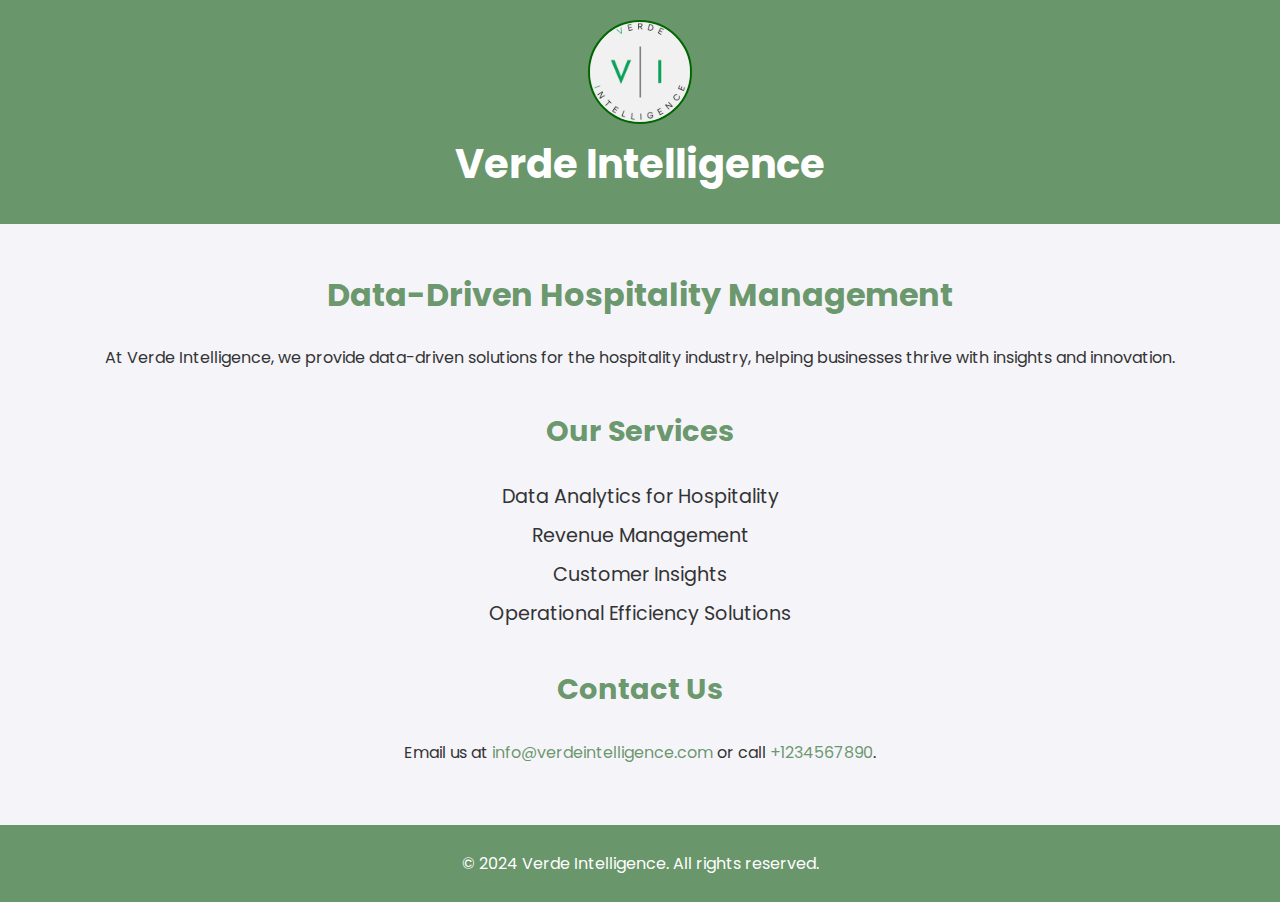
==== index.html @ c29983a3 "first commit" ====
<!DOCTYPE html>
<html lang="en">
<head>
    <meta charset="UTF-8">
    <meta name="viewport" content="width=device-width, initial-scale=1.0">
    <meta name="description" content="Verde Intelligence - Data-Driven Hospitality Solutions">
    <meta name="author" content="Verde Intelligence">
    <title>Verde Intelligence</title>
    <link rel="stylesheet" href="styles.css">
    <link rel="icon" href="favicon.ico" type="image/x-icon">
    <link href="https://fonts.googleapis.com/css2?family=Poppins:wght@300;400;600&display=swap" rel="stylesheet">
</head>
<body>
    <header>
        <nav>
            <img src="images/logo.png" alt="Verde Intelligence Logo" class="logo">
            <h1>Verde Intelligence</h1>
        </nav>
    </header>

    <main>
        <section class="intro">
            <h2>Data-Driven Hospitality Management</h2>
            <p>At Verde Intelligence, we provide data-driven solutions for the hospitality industry, helping businesses thrive with insights and innovation.</p>
        </section>

        <section class="services">
            <h3>Our Services</h3>
            <ul>
                <li>Data Analytics for Hospitality</li>
                <li>Revenue Management</li>
                <li>Customer Insights</li>
                <li>Operational Efficiency Solutions</li>
            </ul>
        </section>

        <section class="contact">
            <h3>Contact Us</h3>
            <p>Email us at <a href="mailto:info@verdeintelligence.com">info@verdeintelligence.com</a> or call <a href="tel:+1234567890">+1234567890</a>.</p>
        </section>
    </main>

    <footer>
        <p>&copy; 2024 Verde Intelligence. All rights reserved.</p>
    </footer>

    <script src="app.js"></script>
</body>
</html>
---- styles.css ----
body {
    font-family: 'Poppins', sans-serif;
    margin: 0;
    padding: 0;
    background-color: #f4f4f9;
    color: #333;
    min-height: 100vh;
    display: flex;
    flex-direction: column;
}

header {
    background-color: #266926ad;
    padding: 20px;
    text-align: center;
    color: white;
}

.logo {
    width: 100px;
    display: block;
    margin: 0 auto;
    border-radius: 50%; /* This makes the frame rounded */
    border: 2px solid #006600; /* Optional: adds a green border around the logo */
}

nav h1 {
    font-size: 2.5em;
    margin: 10px 0;
}

main {
    flex: 1; /* This ensures the main section takes up the remaining space and pushes the footer to the bottom */
    padding: 20px;
}

.intro, .services, .contact {
    margin-bottom: 40px;
    text-align: center;
}

.intro h2 {
    font-size: 2em;
    color: #266926ad;
}

.services h3, .contact h3 {
    font-size: 1.8em;
    color: #266926ad;
}

ul {
    list-style-type: none;
    padding: 0;
}

ul li {
    font-size: 1.2em;
    margin: 10px 0;
}

a {
    color: #266926ad;
    text-decoration: none;
}

a:hover {
    text-decoration: underline;
}

footer {
    background-color: #266926ad;
    color: white;
    text-align: center;
    padding: 10px 0;
    width: 100%;
    position: relative;
    bottom: 0;
    left: 0;
    clear: both;
}
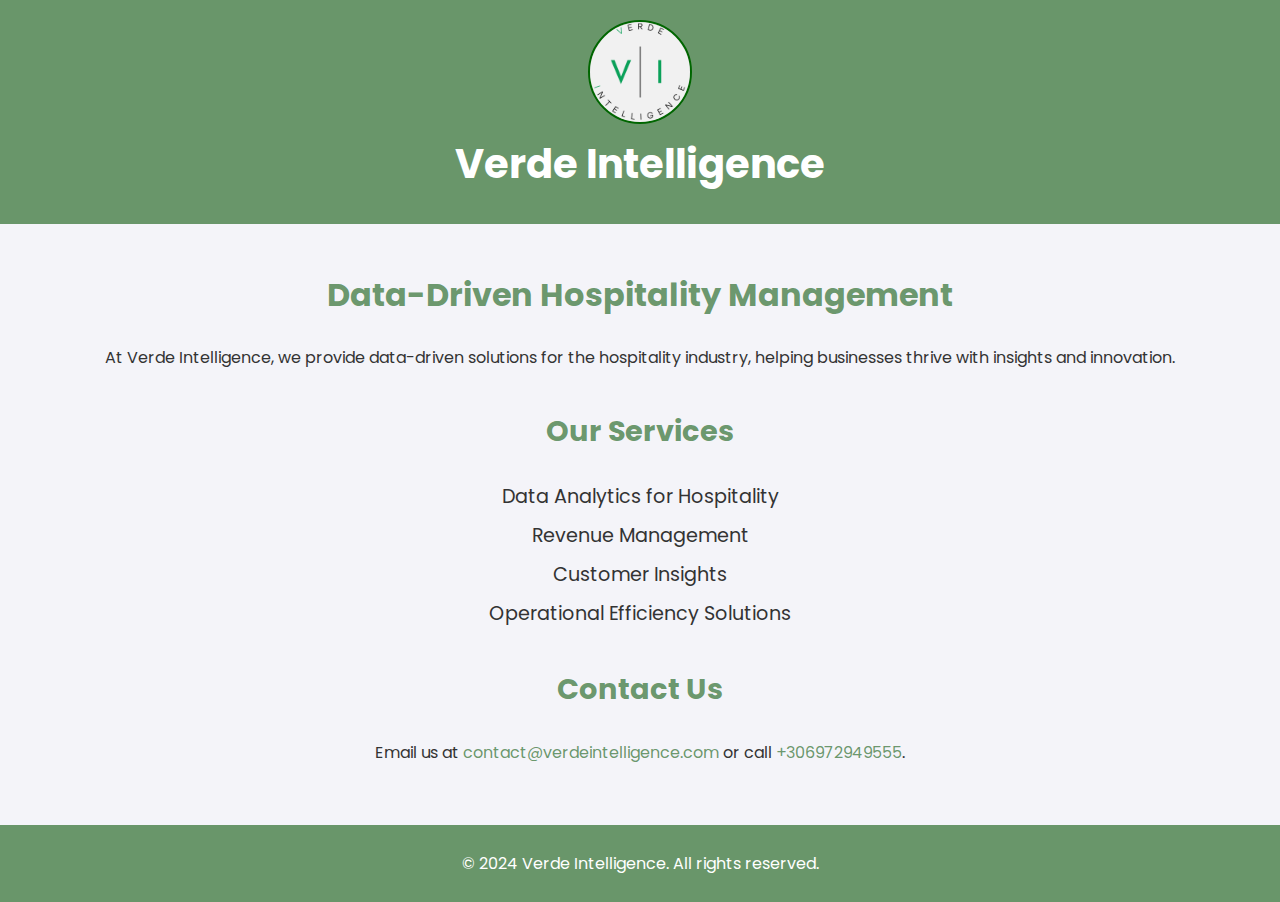
==== commit 4a591f1b: "Update contact information in index.html" ====
--- a/index.html
+++ b/index.html
@@ -36,7 +36,7 @@
 
         <section class="contact">
             <h3>Contact Us</h3>
-            <p>Email us at <a href="mailto:info@verdeintelligence.com">info@verdeintelligence.com</a> or call <a href="tel:+1234567890">+1234567890</a>.</p>
+            <p>Email us at <a href="mailto:contact@verdeintelligence.com">contact@verdeintelligence.com</a> or call <a href="tel:+306972949555">+306972949555</a>.</p>
         </section>
     </main>
 
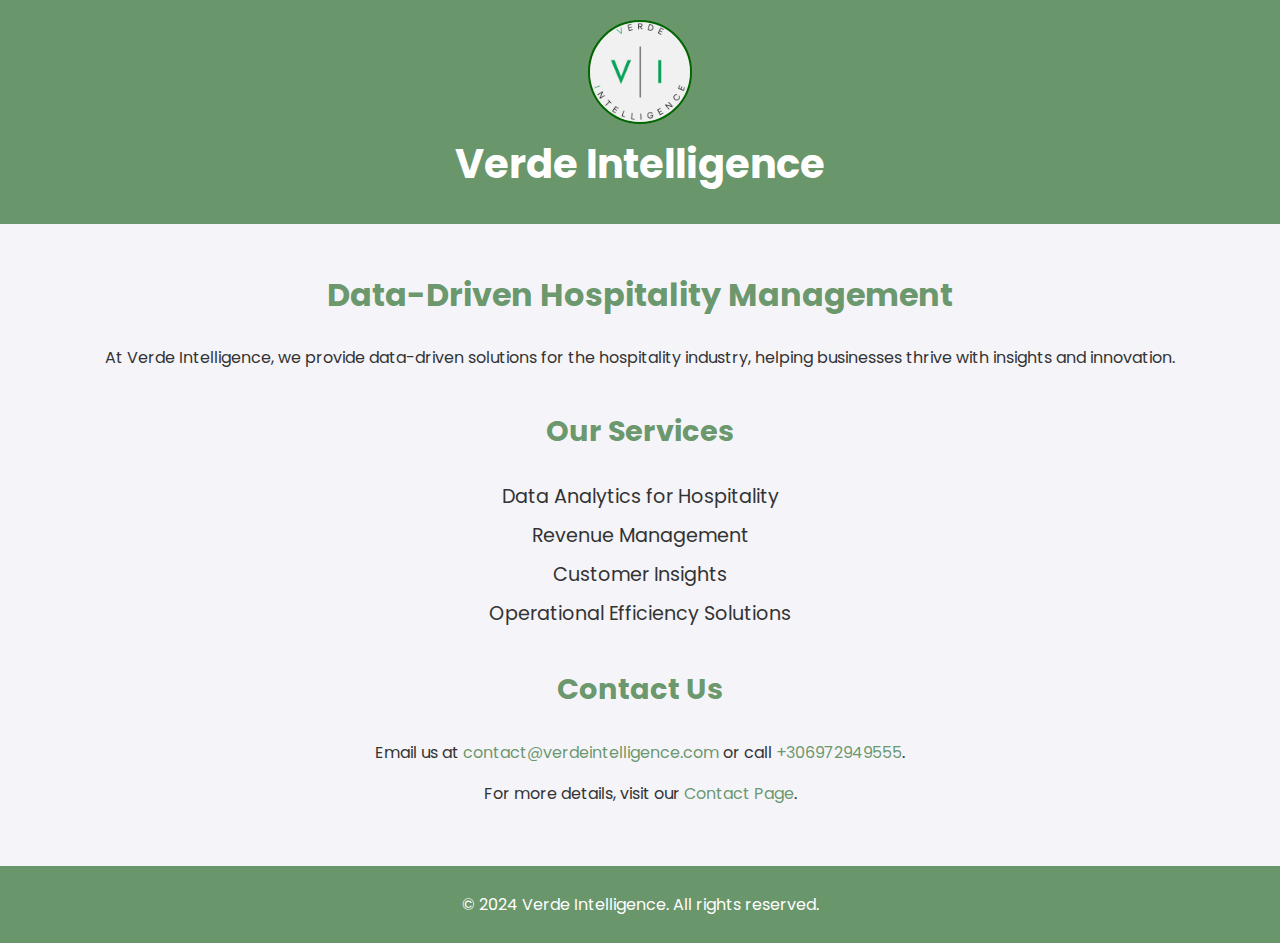
==== commit 41f515b7: "Add contact page and update index with link to contact page" ====
--- a/index.html
+++ b/index.html
@@ -34,9 +34,10 @@
             </ul>
         </section>
 
-        <section class="contact">
+        <section class="contact-home">
             <h3>Contact Us</h3>
             <p>Email us at <a href="mailto:contact@verdeintelligence.com">contact@verdeintelligence.com</a> or call <a href="tel:+306972949555">+306972949555</a>.</p>
+            <p>For more details, visit our <a href="contact.html">Contact Page</a>.</p>
         </section>
     </main>
 
--- a/styles.css
+++ b/styles.css
@@ -34,7 +34,7 @@
     padding: 20px;
 }
 
-.intro, .services, .contact {
+.intro, .services, .contact-home {
     margin-bottom: 40px;
     text-align: center;
 }
@@ -44,7 +44,7 @@
     color: #266926ad;
 }
 
-.services h3, .contact h3 {
+.services h3, .contact-home h3 {
     font-size: 1.8em;
     color: #266926ad;
 }
@@ -79,3 +79,19 @@
     left: 0;
     clear: both;
 }
+
+.company-details {
+    text-align: center;
+    padding-right: 20px;
+}
+
+.contact-home {
+    margin-top: auto;
+    text-align: center;
+}
+
+.contact-contact {
+    margin-top: auto;
+    text-align: center;
+    padding-top: 100px;
+}